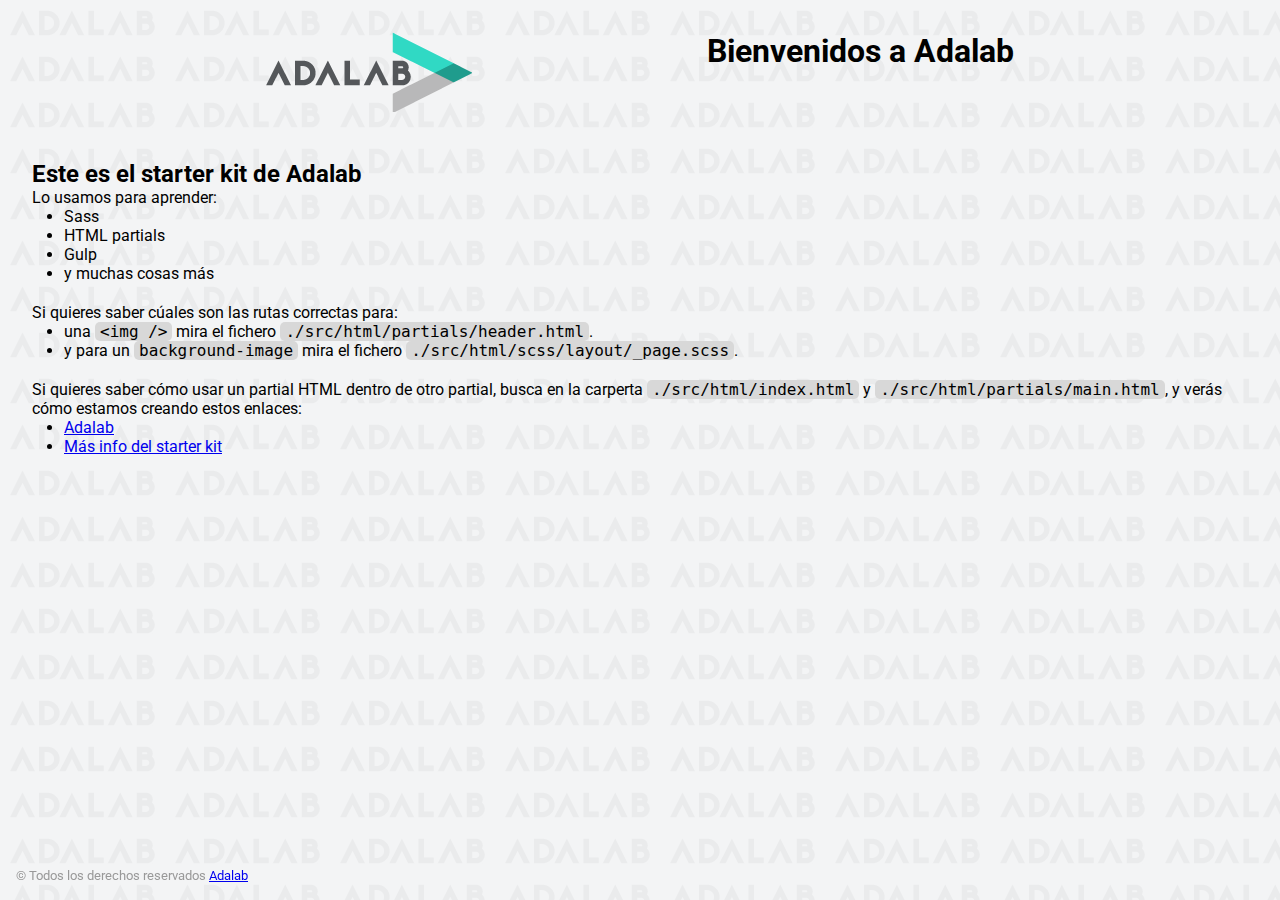
==== docs/index.html @ 172774ca "html test" ====
<!DOCTYPE html>
<html lang="es">
  <head>
    <meta charset="UTF-8" />
    <meta name="viewport" content="width=device-width, initial-scale=1" />
    <title>Adalab Web Starter Kit</title>
    <link href="https://fonts.googleapis.com/css?family=Roboto&display=swap" rel="stylesheet" />
    <link rel="stylesheet" href="./assets/css/main.css" />
    <link rel="icon" href="./assets/images/favicon.png" />
  </head>

  <body>
    <div class="page">
      <header class="page__header">
        <img src="./assets/images/logo-adalab.png" alt="Adalab">
        <h1>Bienvenidos a Adalab</h1>
      </header>

      <main class="page__main">
        <h2>Este es el starter kit de Adalab</h2>
        <p>Lo usamos para aprender:</p>
        <ul class="main__list">
          <li>Sass</li>
          <li>HTML partials</li>
          <li>Gulp</li>
          <li>y muchas cosas más</li>
        </ul>
        <p>Si quieres saber cúales son las rutas correctas para:</p>
        <ul class="main__list">
          <li>
            una <code class="code">&lt;img /&gt;</code> mira el fichero
            <code class="code">./src/html/partials/header.html</code>.
          </li>
          <li>
            y para un <code class="code">background-image</code> mira el fichero
            <code class="code">./src/html/scss/layout/_page.scss</code>.
          </li>
        </ul>
        <p>
          Si quieres saber cómo usar un partial HTML dentro de otro partial, busca en la carperta
          <code class="code">./src/html/index.html</code> y
          <code class="code">./src/html/partials/main.html</code>, y verás cómo estamos creando estos
          enlaces:
        </p>
        <ul class="main__list">
          <li>
            <a class="link__adalab" href="https://adalab.es">Adalab</a>

          </li>
          <li>
            <a class="" href="./more-info.html">Más info del starter kit</a>

          </li>
        </ul>
      </main>

      <footer class="page__footer">
        <small>
          &copy; Todos los derechos reservados
          <a class="link__adalab" href="https://adalab.es">Adalab</a>

        </small>
      </footer>

    </div>
    <script src="./assets/js/main.js"></script>
  </body>
</html>
---- docs/assets/css/main.css ----
*{box-sizing:border-box;margin:0;padding:0}.code{font-size:16px;background:#d8d8d8;padding:0 5px;border-radius:5px}.link__adalab:hover{background-color:#099d8d;color:#fff}.link__github:hover{background-color:#CCC;color:#000}body{padding:2rem;height:100vh;background-image:url("../images/bg-adalab.png");background-color:#f3f4f5;font-family:"Roboto",sans-serif}.page__header{display:flex;justify-content:space-evenly;margin-bottom:3rem}.page__footer{position:fixed;left:0;bottom:0;width:100vw;padding:1rem;color:#999}.main__list{padding-left:2rem;padding-bottom:20px}
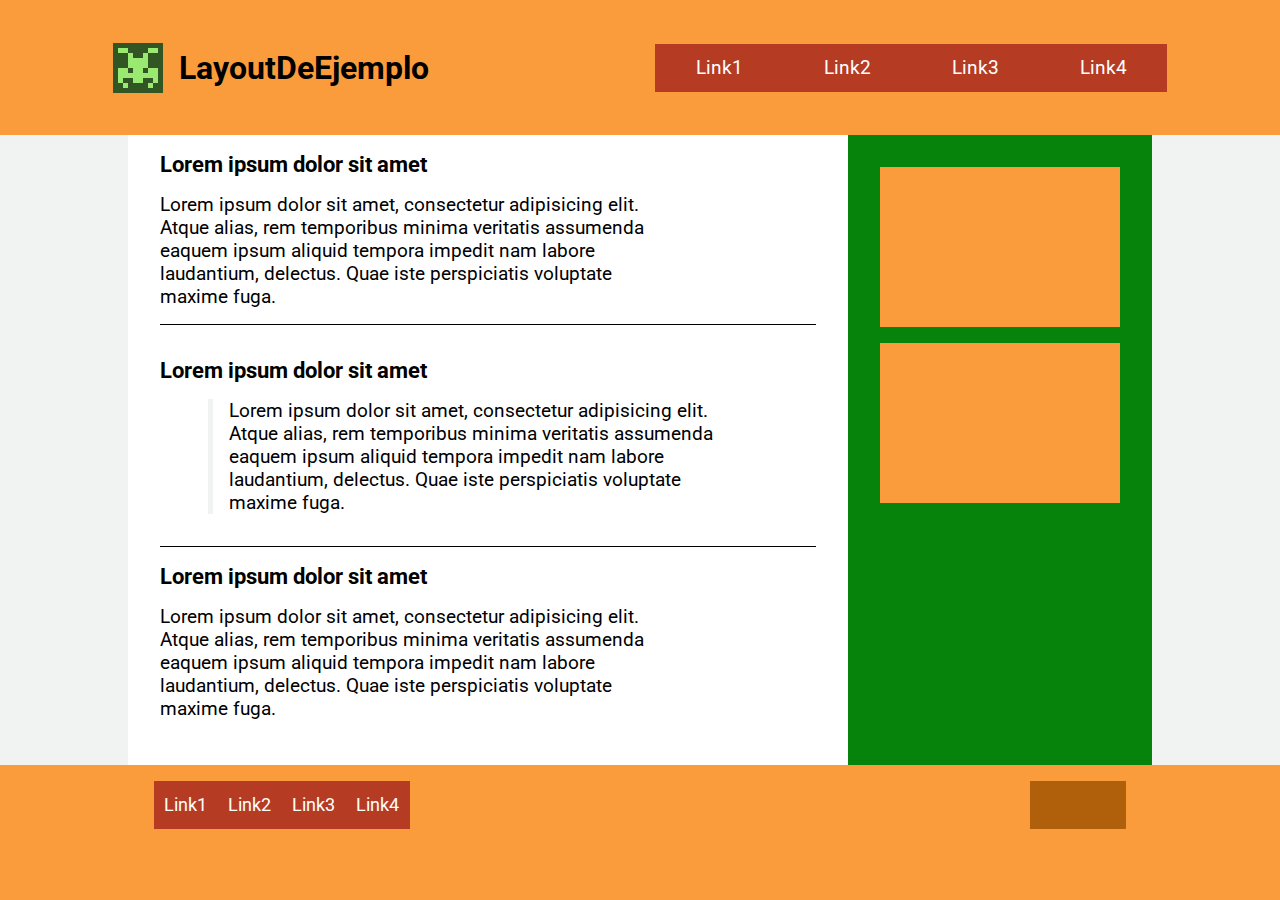
==== commit 5cf00b34: "add final details" ====
--- a/docs/index.html
+++ b/docs/index.html
@@ -1,68 +1,73 @@
 <!DOCTYPE html>
 <html lang="es">
-  <head>
-    <meta charset="UTF-8" />
-    <meta name="viewport" content="width=device-width, initial-scale=1" />
-    <title>Adalab Web Starter Kit</title>
-    <link href="https://fonts.googleapis.com/css?family=Roboto&display=swap" rel="stylesheet" />
-    <link rel="stylesheet" href="./assets/css/main.css" />
+
+<head>
+  <meta charset="UTF-8" />
+  <meta name="viewport" content="width=device-width, initial-scale=1" />
+  <title>Prueba Create</title>
+  <link rel="stylesheet" href="./assets/css/main.css" />
+  <link rel="preconnect" href="https://fonts.googleapis.com">
+  <link rel="preconnect" href="https://fonts.gstatic.com" crossorigin>
+  <link href="https://fonts.googleapis.com/css2?family=Roboto&display=swap" rel="stylesheet">
+  <link rel="stylesheet" href="https://cdnjs.cloudflare.com/ajax/libs/font-awesome/6.2.1/css/all.min.css"
+    integrity="sha512-MV7K8+y+gLIBoVD59lQIYicR65iaqukzvf/nwasF0nqhPay5w/9lJmVM2hMDcnK1OnMGCdVK+iQrJ7lzPJQd1w=="
+    crossorigin="anonymous" referrerpolicy="no-referrer" />
     <link rel="icon" href="./assets/images/favicon.png" />
-  </head>
+</head>
 
-  <body>
-    <div class="page">
-      <header class="page__header">
-        <img src="./assets/images/logo-adalab.png" alt="Adalab">
-        <h1>Bienvenidos a Adalab</h1>
-      </header>
+<body class="body">
+  <header class="header">
+    <div class="header__container">
+      <img class="header__container--logo" src="./assets/images/logo.png" alt="logo de prueba" title="logo de prueba" />
+      <h1 class="header__container--title">LayoutDeEjemplo</h1>
+    </div>
+    <nav class="header__nav">
+      <a href="#" class="header__nav--link">Link1</a>
+      <a href="#" class="header__nav--link">Link2</a>
+      <a href="#" class="header__nav--link">Link3</a>
+      <a href="#" class="header__nav--link">Link4</a>
+    </nav>
+  </header>
+  <main class="main">
+      <section class="main__section">
+          <article class="main__article">
+              <h2 class="main__article--title">Lorem ipsum dolor sit amet</h2>
+              <p class="main__article--text">
+                  Lorem ipsum dolor sit amet, consectetur adipisicing elit. Atque alias, rem temporibus minima veritatis assumenda eaquem ipsum aliquid tempora impedit nam labore laudantium, delectus. Quae iste perspiciatis voluptate maxime fuga.
+              </p>
+          </article>
+          <article class="main__article2">
+              <h2 class="main__article2--title2">Lorem ipsum dolor sit amet</h2>
+              <p class="main__article2--text2">
+              Lorem ipsum dolor sit amet, consectetur adipisicing elit. Atque alias, rem temporibus minima veritatis assumenda eaquem ipsum aliquid tempora impedit nam labore laudantium, delectus. Quae iste perspiciatis voluptate maxime fuga.
+          </p>
+          </article>
+          <article class="main__article">
+              <h2 class="main__article--title">Lorem ipsum dolor sit amet</h2>
+              <p class="main__article--text">
+              Lorem ipsum dolor sit amet, consectetur adipisicing elit. Atque alias, rem temporibus minima veritatis assumenda eaquem ipsum aliquid tempora impedit nam labore laudantium, delectus. Quae iste perspiciatis voluptate maxime fuga.
+              </p>
+          </article>
+      </section>
+      <aside class="main__aside">
+          <div class="main__aside--square"></div>
+          <div class="main__aside--square"></div>
+      </aside>
+  </main>
+  <footer class="footer">
+      <nav class="footer__nav footer__nav1">
+          <a href="#" class="footer__nav1--link">Link1</a>
+          <a href="#" class="footer__nav1--link">Link2</a>
+          <a href="#" class="footer__nav1--link">Link3</a>
+          <a href="#" class="footer__nav1--link">Link4</a>
+      </nav>
+      <nav class="footer__nav footer__nav2">
+          <a href="https://m.facebook.com/login/?locale=es_ES" target="_blank"><i class="fa-brands fa-facebook"></i></a>
+          <a href="https://twitter.com/?lang=es" target="_blank"><i class="fa-brands fa-twitter"></i></a>
+          <a href="https://plus.google.com/" target="_blank"><i class="fa-brands fa-google-plus-g"></i></a>
+      </nav>
+  </footer>
 
-      <main class="page__main">
-        <h2>Este es el starter kit de Adalab</h2>
-        <p>Lo usamos para aprender:</p>
-        <ul class="main__list">
-          <li>Sass</li>
-          <li>HTML partials</li>
-          <li>Gulp</li>
-          <li>y muchas cosas más</li>
-        </ul>
-        <p>Si quieres saber cúales son las rutas correctas para:</p>
-        <ul class="main__list">
-          <li>
-            una <code class="code">&lt;img /&gt;</code> mira el fichero
-            <code class="code">./src/html/partials/header.html</code>.
-          </li>
-          <li>
-            y para un <code class="code">background-image</code> mira el fichero
-            <code class="code">./src/html/scss/layout/_page.scss</code>.
-          </li>
-        </ul>
-        <p>
-          Si quieres saber cómo usar un partial HTML dentro de otro partial, busca en la carperta
-          <code class="code">./src/html/index.html</code> y
-          <code class="code">./src/html/partials/main.html</code>, y verás cómo estamos creando estos
-          enlaces:
-        </p>
-        <ul class="main__list">
-          <li>
-            <a class="link__adalab" href="https://adalab.es">Adalab</a>
+</body>
 
-          </li>
-          <li>
-            <a class="" href="./more-info.html">Más info del starter kit</a>
-
-          </li>
-        </ul>
-      </main>
-
-      <footer class="page__footer">
-        <small>
-          &copy; Todos los derechos reservados
-          <a class="link__adalab" href="https://adalab.es">Adalab</a>
-
-        </small>
-      </footer>
-
-    </div>
-    <script src="./assets/js/main.js"></script>
-  </body>
-</html>
+</html>--- a/docs/assets/css/main.css
+++ b/docs/assets/css/main.css
@@ -1 +1,187 @@
-*{box-sizing:border-box;margin:0;padding:0}.code{font-size:16px;background:#d8d8d8;padding:0 5px;border-radius:5px}.link__adalab:hover{background-color:#099d8d;color:#fff}.link__github:hover{background-color:#CCC;color:#000}body{padding:2rem;height:100vh;background-image:url("../images/bg-adalab.png");background-color:#f3f4f5;font-family:"Roboto",sans-serif}.page__header{display:flex;justify-content:space-evenly;margin-bottom:3rem}.page__footer{position:fixed;left:0;bottom:0;width:100vw;padding:1rem;color:#999}.main__list{padding-left:2rem;padding-bottom:20px}
+* {
+  box-sizing: border-box;
+  margin: 0;
+  padding: 0;
+}
+.header {
+  background-color: #fb9c3c;
+  min-height: 15vh;
+  font-family: "Roboto", sans-serif;
+}
+@media (min-width: 1024px) {
+  .header {
+    display: flex;
+    align-items: center;
+    justify-content: space-around;
+  }
+}
+.header__container {
+  display: flex;
+  justify-content: center;
+  align-items: center;
+  gap: 1rem;
+  padding: 1.25rem 0;
+}
+.header__container--logo {
+  font-size: 30%;
+}
+.header__container--title {
+  font-size: 2rem;
+  font-family: "Roboto", sans-serif;
+}
+.header__nav {
+  background-color: #b53c23;
+  display: flex;
+  justify-content: space-around;
+  align-items: center;
+  height: 3rem;
+}
+@media (min-width: 1024px) {
+  .header__nav {
+    width: 40%;
+  }
+}
+.header__nav--link {
+  text-decoration: none;
+  color: #fff;
+  font-family: "Roboto", sans-serif;
+  font-size: 1.2rem;
+  cursor: pointer;
+}
+.header__nav--link:hover {
+  background-color: #e34d3a;
+  padding: 0.9rem;
+  box-shadow: 5px 5px 5px rgba(0, 0, 0, 0.2);
+}
+.footer {
+  background-color: #fb9c3c;
+  min-height: 15vh;
+  display: flex;
+  flex-direction: column;
+  justify-content: center;
+  padding: 1rem 0;
+}
+@media (min-width: 1024px) {
+  .footer {
+    flex-direction: row;
+    justify-content: space-between;
+  }
+}
+.footer__nav {
+  display: flex;
+  justify-content: space-around;
+  align-items: center;
+  height: 3rem;
+}
+@media (min-width: 1024px) {
+  .footer__nav {
+    width: 20%;
+  }
+}
+.footer__nav1 {
+  background-color: #b53c23;
+  margin: 0 2rem;
+}
+@media (min-width: 1024px) {
+  .footer__nav1 {
+    margin: 0 12%;
+  }
+}
+.footer__nav1--link {
+  text-decoration: none;
+  color: #fff;
+  font-family: "Roboto", sans-serif;
+  font-size: 1.1rem;
+  cursor: pointer;
+}
+.footer__nav1--link:hover {
+  background-color: #e34d3a;
+  padding: 0.9rem;
+  box-shadow: 5px 5px 5px rgba(0, 0, 0, 0.2);
+}
+.footer__nav2 {
+  background-color: #b05f0a;
+  margin: 0 auto;
+  width: -moz-fit-content;
+  width: fit-content;
+}
+@media (min-width: 1024px) {
+  .footer__nav2 {
+    margin: 0 12%;
+  }
+}
+.footer__nav2 .fa-brands {
+  color: #fff;
+  font-size: 1.2rem;
+  cursor: pointer;
+  padding: 0 1rem;
+}
+.footer__nav2 .fa-brands:hover {
+  transform: scale(1.5);
+}
+.main {
+  background-color: #fff;
+  min-height: 70vh;
+}
+@media (min-width: 1024px) {
+  .main {
+    margin: 0 10%;
+    display: flex;
+  }
+}
+.main__section {
+  padding: 0 2rem;
+}
+.main__article--title {
+  font-size: 1.4rem;
+  font-weight: bold;
+  padding: 1rem 0;
+  font-family: "Roboto", sans-serif;
+}
+.main__article--text {
+  padding-bottom: 1rem;
+  font-size: 1.2rem;
+  font-family: "Roboto", sans-serif;
+  width: 80%;
+  overflow-wrap: break-word;
+}
+.main__article2 {
+  border-top: solid 1px #000;
+  border-bottom: solid 1px #000;
+  padding-top: 1rem;
+  padding-bottom: 1rem;
+}
+.main__article2--title2 {
+  font-size: 1.4rem;
+  font-weight: bold;
+  padding: 1rem 0;
+  font-family: "Roboto", sans-serif;
+}
+.main__article2--text2 {
+  border-left: solid 5px #f0f3f2;
+  margin: 0 3rem 1rem;
+  padding-left: 1rem;
+  font-size: 1.2rem;
+  font-family: "Roboto", sans-serif;
+  width: 80%;
+  overflow-wrap: break-word;
+}
+.main__aside {
+  display: none;
+}
+@media (min-width: 1024px) {
+  .main__aside {
+    display: inline-block;
+    background-color: #06830b;
+    padding: 2rem;
+  }
+}
+.main__aside--square {
+  background-color: #fb9c3c;
+  width: 15rem;
+  height: 10rem;
+  margin-bottom: 1rem;
+}
+.body {
+  background-color: #f0f3f2;
+}
